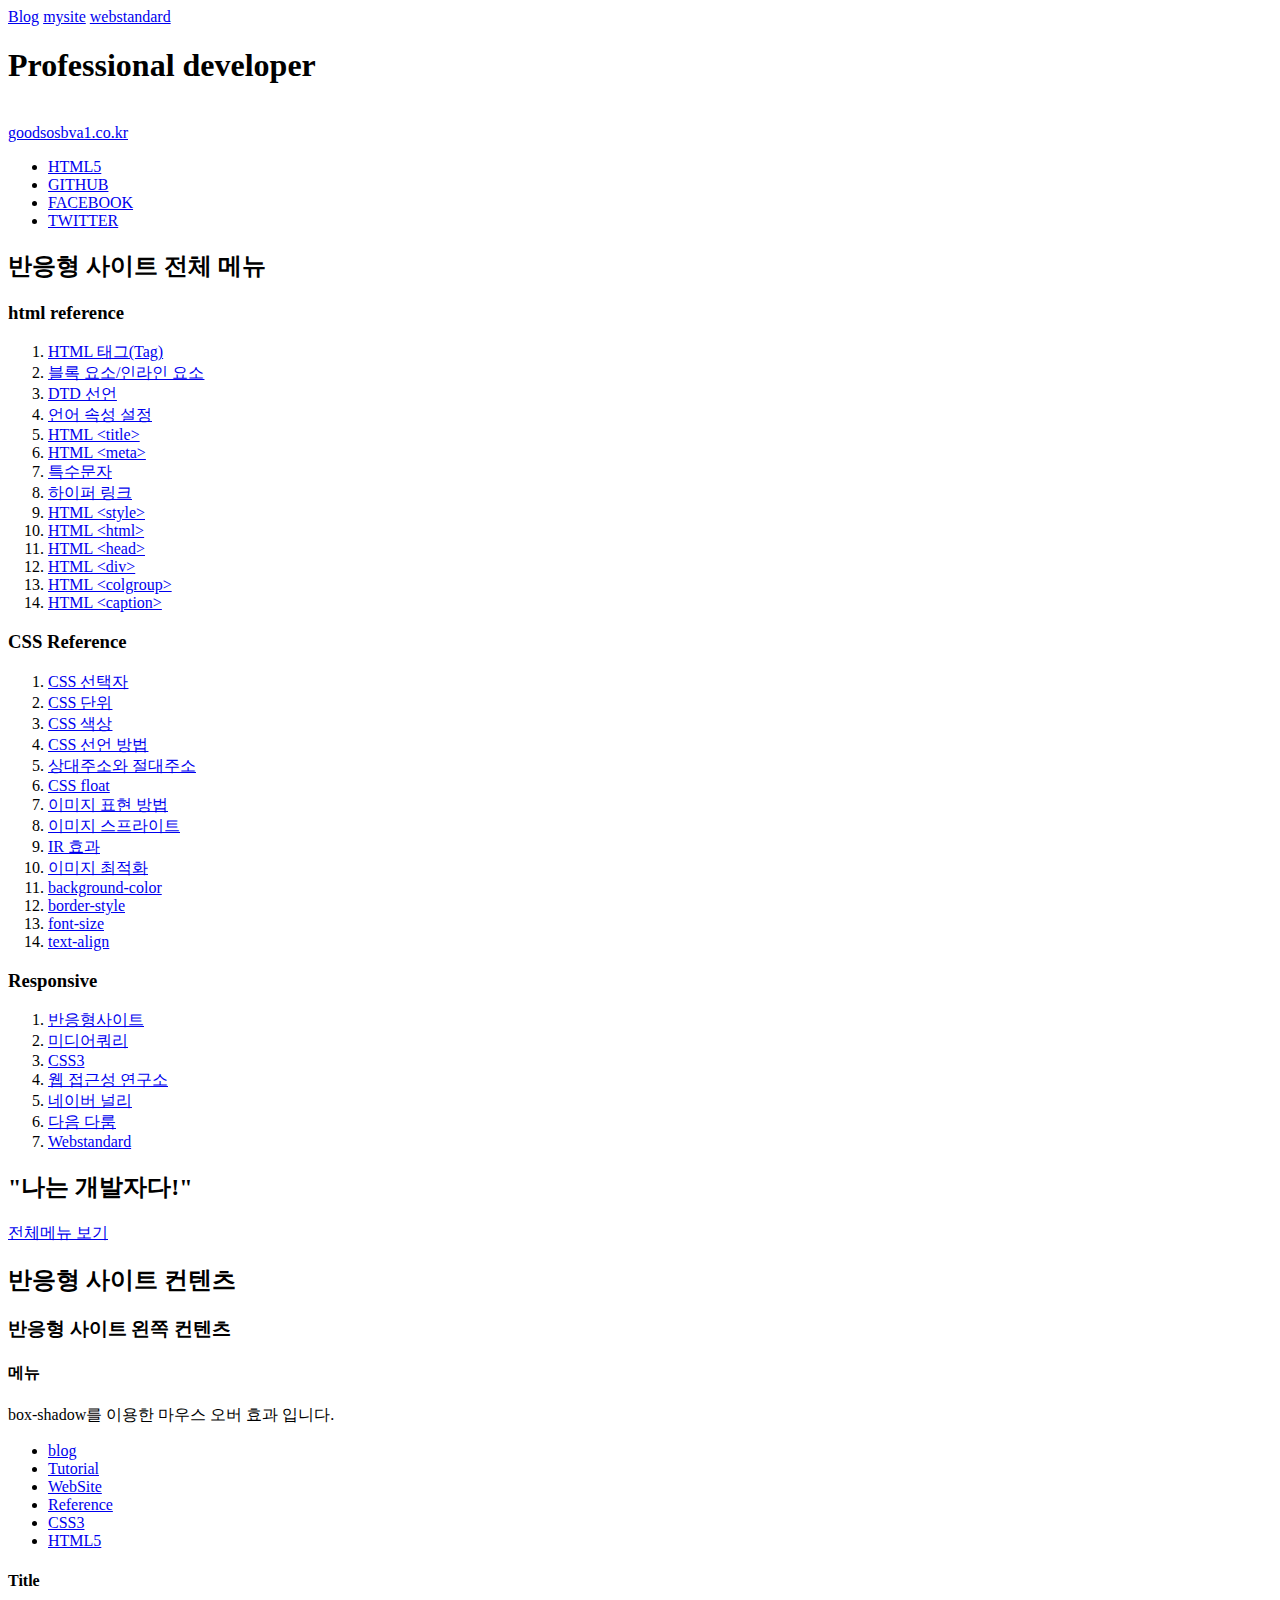
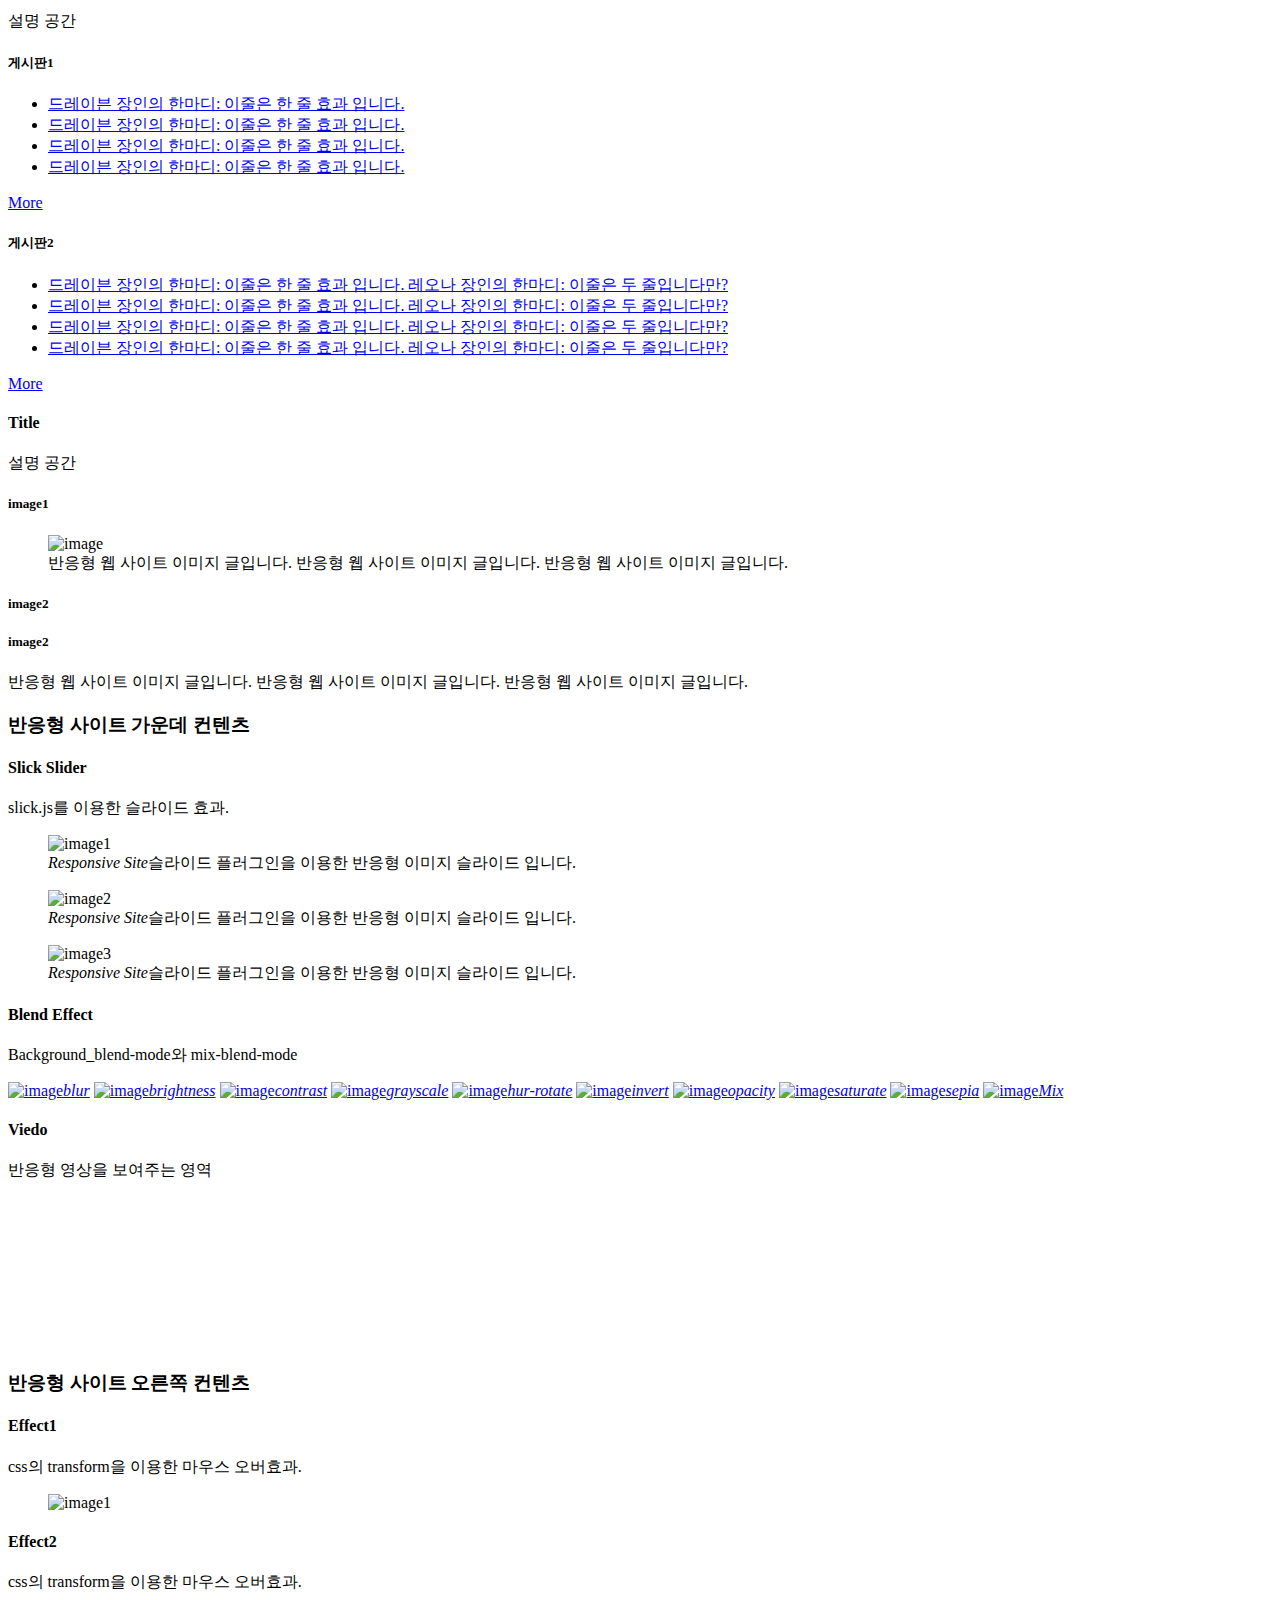
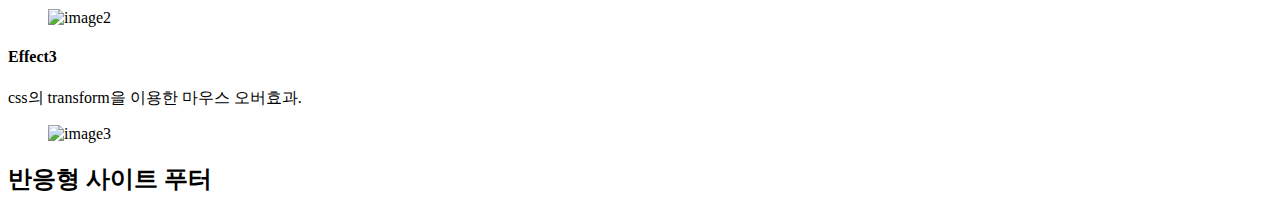
==== index.html @ 865d54a6 "Add files via upload" ====
<!DOCTYPE html>
<html lang="ko">
<head>
    <meta charset="UTF-8">
    <meta name="viewport" content="user-scalable=no, initial-scale=1.0, maximum-scale=1.0, minimum-scale=1.0, width=device-width">
    <meta name="author" content="webstoryboy">
    <meta name="description" content="khs 반응형 사이트">
    <meta name="keywords" content="khs 반응형사이트">
    <title>반응형 khs 사이트 만들기</title>

    <!-- style -->
    <link rel="stylesheet" href="css/reset.css">
    <link rel="stylesheet" href="css/style.css">
    <link rel="stylesheet" href="css/font-awesome.css">
    <link rel="stylesheet" href="css/slick.css">
    <link rel="stylesheet" href="css/lightgallery.css">

    <!-- Facebook meta tags -->
    <meta property="og:type" content="article" />
    <meta property="og:title" content="반응형 사이트 만들기" />
    <meta property="og:url" content="http://goodsosbva1.dothome.co.kr/responsive/" />
    <meta property="og:image" content="http://goodsosbva1.dothome.co.kr/assets/ico/icon.png" />
    <meta property="og:site_name" content="반응형 khs 사이트 만들기" />
    <meta property="og:description" content="khs 반응형 사이트" />

    <!-- 파비콘 -->
    <link rel="shortcut icon" href="icon/favicon.ico">
    <link rel="apple-touch-icon-precomposed" href="icon/favicon-152.png">
    <link rel="icon" href="path/to/favicon.png">
    <link rel="icon" href="icon/favicon-16.png" sizes="16x16"> 
    <link rel="icon" href="icon/favicon-32.png" sizes="32x32"> 
    <link rel="icon" href="icon/favicon-48.png" sizes="48x48"> 
    <link rel="icon" href="icon/favicon-64.png" sizes="64x64"> 
    <link rel="icon" href="icon/favicon-128.png" sizes="128x128">

    <!-- 웹 폰트 -->
    <link href="https://fonts.googleapis.com/css?family=Nanum+Gothic" rel="stylesheet">
    <link href="https://fonts.googleapis.com/css?family=Nanum+Brush+Script" rel="stylesheet">
    <link href="https://fonts.googleapis.com/css?family=Abel&display=swap" rel="stylesheet">

    <!-- HTLM5shiv ie6~8 -->
    <!--[if lt IE 9]> 
        <script src="js/html5shiv.min.js"></script>
        <script type="text/javascript">
            alert("현재 당신이 보는 브라우저는 지원하지 않습니다. 최신 브라우저로 업데이트해주세요!");
        </script>
    <![endif]-->
</head>
<body>
    <!-- header -->
    <header id="header">
        <div class="container">
            <div class="header">
                <div class="header_menu">
                    <a href="#">Blog</a>
                    <a href="#">mysite</a>
                    <a href="#">webstandard</a>
                </div>
                <!-- header menu -->
                <div class="header_tit">
                    <h1>Professional developer</h1><br>
                    <a href="http://goodsosbva1.dothome.co.kr/responsive/">goodsosbva1.co.kr</a>
                </div>
                <!-- //header_tit -->
                <div class="header_icon">
                    <ul>
                        <li><a href="#"><i class="fa fa-html5" aria-hidden="true"></i><span>HTML5</span></a></li>
                        <li><a href="https://github.com/goodsosbva?tab=repositories"><i class="fa fa-github" aria-hidden="true"></i><span>GITHUB</span></a></li>
                        <li><a href="#" class="facebook"><i class="fa fa-facebook-square" aria-hidden="true"></i><span>FACEBOOK</span></a></li>
                        <li><a href="#"><i class="fa fa-twitter" aria-hidden="true"></i><span>TWITTER</span></a></li>
                    </ul>
                </div>
                 <!-- //header_icon -->

                <!-- 
                    https://developers.facebook.com/tools/debug/
                    https://cards-dev.twitter.com/validator
                -->
            </div>
        </div>
    </header>
    <!-- //header -->
    <nav id="nav">
        <div class="container">
            <div class="row">
                <div class="nav">
                    <h2 class="ir_su">반응형 사이트 전체 메뉴</h2>
                    <div>
                        <h3>html reference</h3>
                        <ol>
                            <li><a href="#">HTML 태그(Tag)</a></li>
                            <li><a href="#">블록 요소/인라인 요소</a></li>
                            <li><a href="#">DTD 선언</a></li>
                            <li><a href="#">언어 속성 설정</a></li>
                            <li><a href="#">HTML &lt;title&gt;</a></li>
                            <li><a href="#">HTML &lt;meta&gt;</a></li>
                            <li><a href="#">특수문자</a></li>
                            <li><a href="#">하이퍼 링크</a></li>
                            <li><a href="#">HTML &lt;style&gt;</a></li>
                            <li><a href="#">HTML &lt;html&gt;</a></li>
                            <li><a href="#">HTML &lt;head&gt;</a></li>
                            <li><a href="#">HTML &lt;div&gt;</a></li>
                            <li><a href="#">HTML &lt;colgroup&gt;</a></li>
                            <li><a href="#">HTML &lt;caption&gt;</a></li>
                        </ol>
                    </div>
                    <div>
                        <h3>CSS  Reference</h3>
                        <ol>
                            <li><a href="#">CSS 선택자</a></li>
                            <li><a href="#">CSS 단위</a></li>
                            <li><a href="#">CSS 색상</a></li>
                            <li><a href="#">CSS 선언 방법</a></li>
                            <li><a href="#">상대주소와 절대주소</a></li>
                            <li><a href="#">CSS float</a></li>
                            <li><a href="#">이미지 표현 방법</a></li>
                            <li><a href="#">이미지 스프라이트</a></li>
                            <li><a href="#">IR 효과</a></li>
                            <li><a href="#">이미지 최적화</a></li>
                            <li><a href="#">background-color</a></li>
                            <li><a href="#">border-style</a></li>
                            <li><a href="#">font-size</a></li>
                            <li><a href="#">text-align</a></li>
                        </ol>
                    </div>
                    <div class="last">
                        <h3>Responsive</h3>
                        <ol>
                            <li><a href="#">반응형사이트</a></li>
                            <li><a href="#">미디어쿼리</a></li>
                            <li><a href="#">CSS3</a></li>
                            <li><a href="#">웹 접근성 연구소</a></li>
                            <li><a href="#">네이버 널리</a></li>
                            <li><a href="#">다음 다룸</a></li>
                            <li><a href="#">Webstandard</a></li>
                        </ol>
                    </div>
                </div>
            </div>
        </div>
    </nav>
    <!-- //nav -->

    <div class="title">
       <div class="container">
           <div class="title">
               <h2>"나는 개발자다!"</h2>
               <a href="#" class="btn">
                   <i class="fa fa-angle-down" aria-hidden="true"></i>
                   <span class="ir_su">전체메뉴 보기</span>
                </a>
           </div>
       </div>
    </div>
    <!-- //title -->    
    
    <main>
        <section id="contents">
            <div class="container">
                <h2 class="ir_su">반응형 사이트 컨텐츠</h2>
                <section id="cont_left">
                    <h3 class="ir_su">반응형 사이트 왼쪽 컨텐츠</h3>
                    <article class="column col1">
                        <h4 class="col_tit">메뉴</h4>
                        <p class="col_desc">box-shadow를 이용한 마우스 오버 효과 입니다.</p>
                        <!-- menu -->
                        <div class="menu">
                            <ul>
                                <li><a href="#">blog <i class="fa fa-angle-double-right" aria-hidden="true"></i></a></li>
                                <li><a href="#">Tutorial <i class="fa fa-angle-double-right" aria-hidden="true"></i></a></li>
                                <li><a href="#">WebSite <i class="fa fa-angle-double-right" aria-hidden="true"></i></a></li>
                                <li><a href="#">Reference <i class="fa fa-angle-double-right" aria-hidden="true"></i></a></li>
                                <li><a href="#">CSS3 <i class="fa fa-angle-double-right" aria-hidden="true"></i></a></li>
                                <li><a href="#">HTML5 <i class="fa fa-angle-double-right" aria-hidden="true"></i></a></li>
                            </ul>
                        </div>
                        <!-- // -->
                    </article>
                    <!-- //col1 -->

                    <article class="column col2"><h4 class="col_tit">Title</h4>
                        <p class="col_desc">설명 공간</p>
                        <!-- 게시판 -->
                        <div class="notice1">
                            <h5>게시판1</h5>
                            <ul>
                                <li><a href="#">드레이븐 장인의 한마디: 이줄은 한 줄 효과 입니다.</a></li>
                                <li><a href="#">드레이븐 장인의 한마디: 이줄은 한 줄 효과 입니다.</a></li>
                                <li><a href="#">드레이븐 장인의 한마디: 이줄은 한 줄 효과 입니다.</a></li>
                                <li><a href="#">드레이븐 장인의 한마디: 이줄은 한 줄 효과 입니다.</a></li>
                            </ul>
                            <a href="#" class="more" title="더 보기">More <i class="fa fa-plus" aria-hidden="true"></i></a>
                        </div>
                        <!-- //게시판 -->
                        <!-- 게시판2 -->
                        <div class="notice2 mt15">
                            <h5>게시판2</h5>
                            <ul>
                                <li><a href="#">드레이븐 장인의 한마디: 이줄은 한 줄 효과 입니다. 레오나 장인의 한마디: 이줄은 두 줄입니다만?</a></li>
                                <li><a href="#">드레이븐 장인의 한마디: 이줄은 한 줄 효과 입니다. 레오나 장인의 한마디: 이줄은 두 줄입니다만?</a></li>
                                <li><a href="#">드레이븐 장인의 한마디: 이줄은 한 줄 효과 입니다. 레오나 장인의 한마디: 이줄은 두 줄입니다만?</a></li>
                                <li><a href="#">드레이븐 장인의 한마디: 이줄은 한 줄 효과 입니다. 레오나 장인의 한마디: 이줄은 두 줄입니다만?</a></li>
                            </ul>
                            <a href="#" class="more" title="더 보기">More <i class="fa fa-plus" aria-hidden="true"></i></a>
                        </div>
                        <!-- //게시판2 -->
                    </article>
                    <!-- //col2 -->
                    <article class="column col3"><h4 class="col_tit">Title</h4>
                        <p class="col_desc">설명 공간</p>
                        <!-- blog1 -->
                        <div class="blog1">
                            <h5 class="ir_su">image1</h5>
                            <figure>
                                <!-- <img src="img/blog1_@1.jpg" class="img-normal" alt="normal image">
                                <img src="img/blog1_@2.jpg" class="img-retina" alt="retina image" width="100%"> -->
                                <img src="img/blog3_@1.jpg" srcset="img/blog3_@1.jpg 1x, img/blog3_@2.jpg 2x, img/blog3_@3.jpg 3x" alt="image">
                                <figcaption>반응형 웹 사이트 이미지 글입니다. 반응형 웹 사이트 이미지 글입니다. 반응형 웹 사이트 이미지 글입니다.</figcaption>
                            </figure>
                        </div>
                        <!-- //blog1 -->
                        <!-- blog2 -->
                        <div class="blog2">
                            <h5 class="ir_su">image2</h5>
                            <div class="img-retina">
                                <h5>image2</h5>
                            </div>
                        <p>반응형 웹 사이트 이미지 글입니다. 반응형 웹 사이트 이미지 글입니다. 반응형 웹 사이트 이미지 글입니다.</p>
                        </div>
                        <!-- //blog2 -->
                    </article>
                    <!-- //col3 -->
                </section>
                <section id="cont_center">
                    <h3 class="ir_su">반응형 사이트 가운데 컨텐츠</h3>
                    <article class="column col4"><h4 class="col_tit">Slick Slider</h4>
                        <p class="col_desc">slick.js를 이용한 슬라이드 효과.</p>
                        <!-- 이미지 슬라이드 -->
                        <div class="slider">
                            <div>
                                <figure>
                                <img src="img/slider001.jpg" alt="image1">
                                <figcaption><em>Responsive Site</em><span>슬라이드 플러그인을 이용한 반응형 이미지 슬라이드 입니다.</span></figcaption>
                                </figure>
                            </div>
                            <div>
                                <figure>
                                    <img src="img/slider001.jpg" alt="image2">
                                    <figcaption><em>Responsive Site</em><span>슬라이드 플러그인을 이용한 반응형 이미지 슬라이드 입니다.</span></figcaption>
                                </figure>
                            </div>
                            <div>
                                <figure>
                                    <img src="img/slider001.jpg" alt="image3">
                                    <figcaption><em>Responsive Site</em><span>슬라이드 플러그인을 이용한 반응형 이미지 슬라이드 입니다.</span></figcaption>
                                </figure>
                            </div>
                        </div>
                        <!-- //이미지 슬라이드 -->
                    </article>
                    <!-- //col4 -->
                    <article class="column col5"><h4 class="col_tit">Blend Effect</h4>
                        <p class="col_desc">Background_blend-mode와 mix-blend-mode</p>
                        <!-- lightbox -->
                        <div class="lightbox square clearfix">
                            <a href="img/light01_s.jpg"><img src="img/light01.jpg" alt="image"><em>blur</em></a>
                            <a href="img/light02_s.jpg"><img src="img/light02.jpg" alt="image"><em>brightness</em></a>
                            <a href="img/light03_s.jpg"><img src="img/light03.jpg" alt="image"><em>contrast</em></a>
                            <a href="img/light04_s.jpg"><img src="img/light04.jpg" alt="image"><em>grayscale</em></a>
                            <a href="img/light05_s.jpg"><img src="img/light05.jpg" alt="image"><em>hur-rotate</em></a>
                            <a href="img/light06_s.jpg"><img src="img/light06.jpg" alt="image"><em>invert</em></a>
                            <a href="img/light07_s.jpg"><img src="img/light07.jpg" alt="image"><em>opacity</em></a>
                            <a href="img/light08_s.jpg"><img src="img/light08.jpg" alt="image"><em>saturate</em></a>
                            <a href="img/light09_s.jpg"><img src="img/light09.jpg" alt="image"><em>sepia</em></a>
                            <a href="img/light10_s.jpg"><img src="img/light10.jpg" alt="image"><em>Mix</em></a>
                        </div>
                        <!-- //lightbox -->
                    </article>
                    <!-- //col5 -->
                    <article class="column col6">
                        <h4 class="col_tit">Viedo</h4>
                        <p class="col_desc">반응형 영상을 보여주는 영역</p>
                        <!-- video -->
                            <!-- 1. <video autoplay="autoplay" controls="controls" loop="loop">
                                <source src="img/video.mp4" type="video/mp4">
                            </video> -->
                            <div class="video">
                                <iframe src="https://www.youtube.com/embed/CGvIzFRcRMA" title="YouTube video player" frameborder="0" allow="accelerometer; autoplay; clipboard-write; encrypted-media; gyroscope; picture-in-picture" allowfullscreen></iframe>
                            </div>
                        <!-- //video -->
                    </article>
                    <!-- //col6 -->
                </section>
                <section id="cont_right">
                    <h3 class="ir_su">반응형 사이트 오른쪽 컨텐츠</h3>
                    <article class="column col7"><h4 class="col_tit">Effect1</h4>
                        <p class="col_desc">css의 transform을 이용한 마우스 오버효과.</p>
                        <!-- 사이드1 -->
                            <div class="side1">
                                <figure>
                                    <img src="img/side1.jpg" alt="image1">
                                </figure>
                            </div>
                        <!-- //사이드1 -->
                    </article>
                    <!-- //col7 -->
                    <article class="column col8"><h4 class="col_tit">Effect2</h4>
                        <p class="col_desc">css의 transform을 이용한 마우스 오버효과.</p>
                        <!-- 사이드2 -->
                            <div class="side2">
                                <figure>
                                    <img src="img/side2.jpg" alt="image2">
                                </figure>
                            </div>
                        <!-- //사이드2 -->
                    </article>
                    <!-- //col8 -->
                    <article class="column col9"><h4 class="col_tit">Effect3</h4>
                        <p class="col_desc">css의 transform을 이용한 마우스 오버효과.</p>
                        <!-- 사이드3 -->
                            <div class="side3">
                                <figure>
                                    <img src="img/side3.jpg" alt="image3">
                                </figure>
                            </div>
                        <!-- //사이드3 -->
                    </article>
                    <!-- //col9 -->
                </section>
            </div>
        </section>
        <!-- //contents -->
    </main>

    <footer id="footer">
        <div class="container">
            <h2>반응형 사이트 푸터</h2>
        </div>
    </footer>
    <!-- //footer -->

    <!-- JavaScript Libraries -->
    <script src="js/jquery.min_1.12.4.js"></script>
    <script src="js/modernizr-custom.js"></script>
    <script src="js/slick.min.js"></script>
    <script src="js/lightgallery.min.js"></script>

    <script>
        // light box
        $(".lightbox").lightGallery({

        });
        //이미지 슬라이더
        $(".slider").slick({
            dots: true,
            autoplay: true,
            autoplaySpeed: 3000,
            arrows: true,
            responsive: [
                {
                    breakpoint: 768,
                    settings: {
                        autoplay: false,
                        }
                }
            ]
        });

        // sns 공유하기
        //http://www.facebook.com/sharer.php?u={페이지 제목}&t={페이지링크}
        //http://twitter.com/intent/tweet?text={페이지 제목}&url={페이지링크}
        //https://share.naver.com/web/shareView.nhn?url={페이지링크}&title={페이지 제목}
        //https://plus.google.com/share?url={페이지링크}&t={페이지 제목}
        $(".facebook").click(function(e){
            e.preventDefault();
            window.open('https://www.facebook.com/sharer/sharer.php?u=' +encodeURIComponent(document.URL)+'&t='+encodeURIComponent(document.title), 'facebooksharedialog', 'menubar=no, toolbar=no, resizable=yes, scrollbars=yes, height=300, width=600'); 
        });
    </script>
</body>
</html>
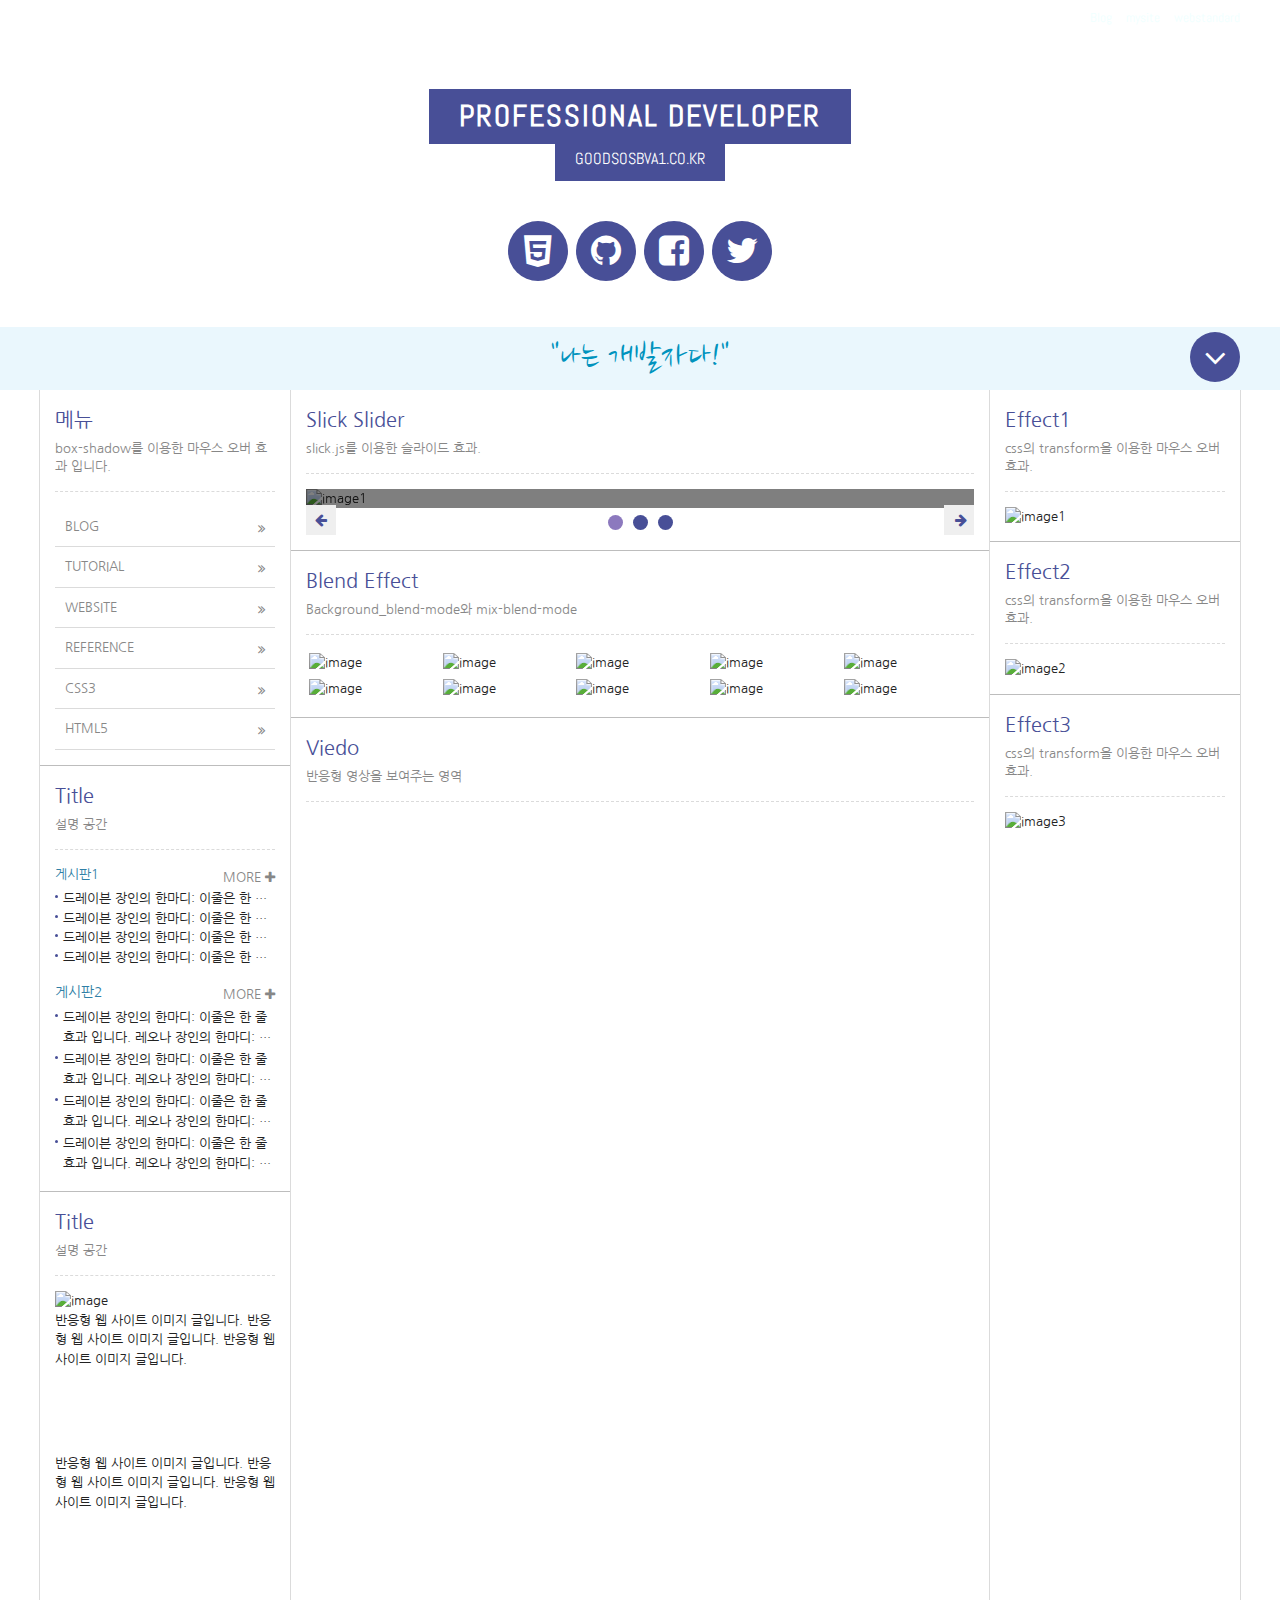
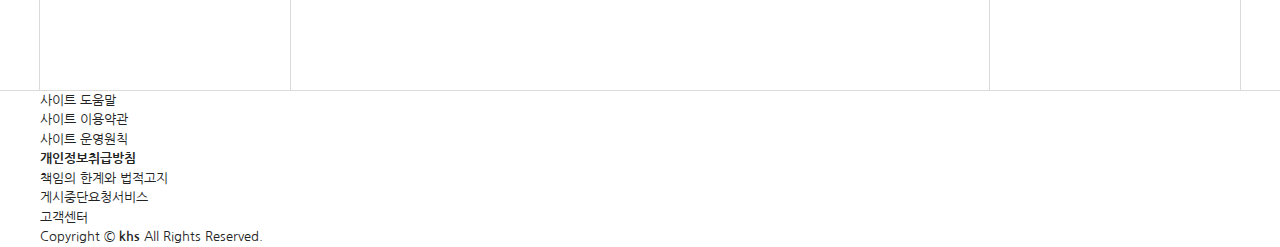
==== commit 261feced: "Add files via upload" ====
--- a/index.html
+++ b/index.html
@@ -334,7 +334,24 @@
 
     <footer id="footer">
         <div class="container">
-            <h2>반응형 사이트 푸터</h2>
+            <div class="row">
+                <div class="footer">
+                    <ul>
+                        <li><a href="#">사이트 도움말</a></li>
+                        <li><a href="#">사이트 이용약관</a></li>
+                        <li><a href="#">사이트 운영원칙</a></li>
+                        <li><a href="#"><strong>개인정보취급방침</strong></a></li>
+                        <li><a href="#">책임의 한계와 법적고지</a></li>
+                        <li><a href="#">게시중단요청서비스</a></li>
+                        <li><a href="#">고객센터</a></li>
+                    </ul>
+                    <address>
+                        Copyright ©
+                        <a href="https://github.com/goodsosbva?tab=repositories"><strong>khs</strong></a>
+                        All Rights Reserved.
+                    </address>
+                </div>
+            </div>
         </div>
     </footer>
     <!-- //footer -->
@@ -346,9 +363,36 @@
     <script src="js/lightgallery.min.js"></script>
 
     <script>
+        // 접기/ 펼치기
+        $(".btn").click(function(e){
+            // # 기능 깨주기
+            e.preventDefault();
+            // 펼치기/ 접기
+            $(".nav").slideToggle();
+            // 클래스에 변수이름 추가
+            $(".btn").toggleClass("open");
+
+            if($(".btn").hasClass("open")){
+                //open이 있을 때
+                $(".btn").find("i").attr("class","fa fa-angle-up");
+            } else {
+                //open이 없을 때
+                $(".btn").find("i").attr("class","fa fa-angle-down");
+            }
+        });
+
+        $(window).resize(function(){
+            var wWidth = $(window).width();
+            if(wWidth < 600) {
+                $(".nav").removeAttr("style");
+            }
+        });
+
         // light box
         $(".lightbox").lightGallery({
-
+            autoplay: true,
+            pause: 3000,
+            progressBar: true
         });
         //이미지 슬라이더
         $(".slider").slick({
--- a/css/style.css
+++ b/css/style.css
@@ -0,0 +1,451 @@
+/* 레이아웃 */
+body {background: url(../img/header_bg_2.jpg) repeat-x center top;}
+#header {}
+#nav {background-color: #f6fdff;}
+.title {background-color: #eaf7fd;}
+#contents .container {
+    border-right: 1px solid #dbdbdb;
+    border-left: 1px solid #dbdbdb;
+}
+#contents {}
+#cont_left {float: left; width: 250px;}
+#cont_center {
+    overflow: hidden;
+    min-height: 1300px; margin-right: 250px;
+    border-right: 1px solid #dbdbdb;
+    border-left: 1px solid #dbdbdb;
+}
+#cont_right {position:absolute; right: 0; top: 0; width: 250px;}
+#footer {border-top: 1px solid #dbdbdb;}
+
+/* 컨테이너 */
+.container {position: relative; width: 1200px; margin: 0 auto; /* background: rgba(0, 0, 0, 0.3); */}
+
+/* 헤더 */
+.header {height: 327px;}
+.header .header_menu {text-align: right;}
+.header .header_menu a {color: azure; padding:  8px 0 6px 10px; display: inline-block; 
+    transition: color 0.3s ease; font-family: 'Abel', sans-serif;}
+.header .header_menu a:hover {color: blue;}
+
+.header .header_tit {text-align: center; text-transform: uppercase; 
+    margin-top: 55px; font-family: 'Abel', sans-serif;}
+.header_tit a {
+    font-size: 16px; color: #fff;
+    background: #484f97;
+    display: inline-block;
+    padding: 10px 20px 10px 20px;
+    margin-top: -7px;
+    transition: box-shadow 0.25s ease-in-out;
+}
+.header_tit a:hover {
+    box-shadow: 
+        0 0 0 5px rgba(129, 79, 175, 0.9) inset,
+        0 0 0 100px rgba(0, 0, 0, 0.1) inset;
+}
+.header .header_tit h1 {
+    font-size: 30px; color: #fff;
+    background: #484f97;
+    display: inline-block;
+    padding: 5px 30px 5px 30px;
+    letter-spacing: 2px;
+    font-weight: 900;
+    transition: box-shadow 0.25s ease-in-out;
+}
+.header .header_tit h1:hover {
+    box-shadow:
+        inset -9em 0 0 0 #8c79be,
+        inset 9em 0 0 0 #8c79be;
+        ;
+}
+
+.header .header_icon {text-align: center; margin-top: 40px; margin-bottom: 45px;}
+.header .header_icon li {display: inline; margin: 0 2px;}
+.header .header_icon li a {
+    position: relative;
+    background-color: #484f97;
+    border-radius: 50%;
+    width: 60px; height: 60px; color: #fff;
+    display: inline-block;
+    font-size: 35px;
+    line-height: 60px;
+    transition: all 0.3s ease;
+}
+.header .header_icon li a span {
+    position: absolute;
+    left: 50%; top: -40px;
+    transform: translate(-50%);
+    font-size: 12px;
+    line-height: 1.6;
+    background: #484f97;
+    padding: 3px 9px;
+    border-radius: 6px 0;
+    opacity: 0;
+    transition: all 0.3s ease;
+}
+.header .header_icon li a span:before {
+    content: '';
+    position: absolute;
+    left: 50%; bottom: -5px;
+    margin-left: -5px;
+    border-top: 5px solid #484f97;
+    border-left: 5px solid transparent;
+    border-right: 5px solid transparent;
+}
+.header .header_icon li a:hover span {
+    opacity: 1;
+    top: -33px;
+}
+.header .header_icon li a:hover {
+    box-shadow: 
+    0 0 0 3px rgba(62, 23, 153, 0.9) inset,
+    0 0 0 100px rgba(75, 55, 167, 0.9) inset;
+}
+/* 왜 이렇게 하면 안먹지?
+.haeadr .header_tit a {
+    font-size: 16px; color: #fff;
+    background: #5073be;
+    display: inline-block;
+    padding: 10px 20px 10px 20px;
+}
+*/
+
+/* 전체 메뉴 */
+.nav {overflow: hidden; padding: 25px 0; display: none;}
+.nav > div {float: left; width: 40%;}
+.nav > div:last-child {width: 20%;}
+.nav > div ol {overflow: hidden;}
+.nav > div li {float: left; width: 50%; position: relative; padding-left: 8px; box-sizing: border-box;}
+.nav > div:last-child li {width: 100%;}
+.nav > div li:before {
+    content: '';
+    width: 3px; height: 10px;
+    background-color: #484f97;
+    border-radius: 50%;
+    position: absolute; left: 0; top: 6px;
+}
+.nav > div h3 {font-size: 17px; color: #484f97; font-weight: bold; margin-bottom: 4px;} 
+.nav > div li a {position: relative;}
+.nav > div li a:after {
+    content: '';
+    display: inline-block;
+    width: 0; height: 1px;
+    background: #25aad0;
+    transition: all .2s ease-in-out;
+    position: absolute; bottom: 0; left: 0;
+}
+.nav > div li:hover a:after {
+    width: 100%;
+}
+
+/* 타이틀 */
+.title {position: relative; text-align: center;}
+.title h2 {font-family: 'Nanum Brush Script', cursive; font-size: 35px; color: #0093bd;
+    padding: 5px 0;}
+.title .btn {
+    position: absolute; right: 0; top: 5px;
+    width: 50px; height: 50px;
+    line-break: 60px;
+    background: #484f97; color: #fff;
+    font-size: 35px;
+    border-radius: 50%;
+    transition: all 0.3 ease;
+}
+.title .btn:hover {
+    box-shadow: 
+        0 0 0 3px rgba(75, 55, 167, 0.9) inset,
+        0 0 0 100px rgba(0, 0, 0, 0.1) inset;
+}
+
+/* 컨텐츠 영역 */
+.column {padding: 15px; border-bottom: 1px solid #bdbdbd;}
+.column .col_tit {font-size: 20px; color: #484f97; padding-bottom: 5px;}
+.column .col_desc {border-bottom: 1px dashed #dbdbdb; padding-bottom: 15px; 
+                  margin-bottom: 15px; color: #878787; line-height: 18px;}
+
+.column.col1 {}
+.column.col2 {}
+.column.col3 {border-bottom: 0;}
+.column.col4 {}
+.column.col5 {}
+.column.col6 {border-bottom: 0;}
+.column.col7 {}
+.column.col8 {}
+.column.col9 {border-bottom: 0;}
+
+/* menu */
+.menu {}
+.menu li {position: relative;}
+.menu li a {
+    font-style: 17px; text-transform: uppercase;
+    color: #878787;
+    border-bottom: 1px solid #dbdbdb;
+    padding: 10px; display: block;
+    transition: box-shadow 0.34s ease, background 0.34s ease;
+}
+.menu li a i {
+    position: absolute; right: 10px; top: 15px;
+}
+.menu li a:hover {
+    box-shadow: inset 180px 0 0 0 rgba(75, 55, 167, 0.7);
+    color: #fff;
+    background: rgba(75, 55, 167, 0.9);
+}
+
+/* 게시판 1 */
+.notice1 {position: relative;}
+.notice1 h5 {font-style: 14px; color: #2f7fa6; padding-bottom: 5px;}
+.notice1 li {position: relative; overflow: hidden; text-overflow: ellipsis; white-space: nowrap; padding-left: 8px;}
+.notice1 li:before {
+    content: '';
+    width: 3px; height: 3px;
+    border-radius: 50%;
+    background: #484f97;
+    position: absolute; left: 0; top: 6px;
+}
+.notice1 .more {
+    position: absolute; right: 0; top: 3px;
+    color: #878787;
+    text-transform: uppercase;
+    font-style: 10px;
+    -webkit-box-orient: vertical;
+    -webkit-line-clamp: 2;
+}
+
+/* 게시판2 */
+.notice2 {position: relative;}
+.notice2 h5 {font-size: 14px; color: #2f7fa6; padding-bottom: 5px;}
+.notice2 li {
+    position: relative;
+    overflow: hidden; text-overflow: ellipsis;
+    display: -webkit-box;
+    -webkit-box-orient: vertical;
+    -webkit-line-clamp: 2;
+    padding-left: 8px;
+    padding-bottom: 3px;
+}
+.notice2 li:before {
+    content: '';
+    width: 3px; height: 3px;
+    border-radius: 50%;
+    background: #484f97;
+    position: absolute; left: 0; top: 6px;
+}
+.notice2 .more {
+    position: absolute; right: 0; top: 3px;
+    color: #878787;
+    text-transform: uppercase;
+    font-style: 10px;
+    -webkit-box-orient: vertical;
+    -webkit-line-clamp: 2;
+}
+
+/* 블로그1 */
+.blog1 img {}
+.blog1 .img-retina {display: none;}
+
+@media only screen and (-webkit-min-device-pixel-ratio: 1.5),
+        only screen and (min-device-pixel-ratio: 1.5),
+        only screen and (min-resolution: 1.5dppx) {
+        .blog1 .img-retina {display: initial;}
+        .blog1 .img-normal {display: none;}
+}
+
+/* blog2 */
+.blog2 h5 {color: #fff; text-align: center; padding: 30px 30px; text-transform: uppercase;}
+.blog2 p {padding-top: 5px;}
+.blog2 .img-retina {
+    background-image: url(../img/blog4_@1.jpg);
+    background-size: cover;
+}
+@media only screen and (-webkit-min-device-pixel-ratio: 1.5),
+        only screen and (min-device-pixel-ratio: 1.5),
+        only screen and (min-resolution: 1.5dppx) {
+        .blog2 .img-retina {background-image: url(../img/blog4_@2.jpg);}
+        
+}
+@media only screen and (-webkit-min-device-pixel-ratio: 3),
+        only screen and (min-device-pixel-ratio: 3),
+        only screen and (min-resolution: 3dppx) {
+        .blog2 .img-retina {background-image: url(../img/blog3_@4.jpg);}
+}
+
+/* 이미지 슬라이드 */
+.slider figure {position: relative;}
+.slider figcaption {
+    position: absolute; bottom: 0; left: 0; width: 100%; padding: 20px;
+    box-sizing: border-box;
+    background-color: rgba(0, 0, 0, 0.5);
+    color: #fff;
+    font-size: 18px;
+}
+.slider figcaption em {
+    display: block; font-weight: bold; font-size: 28px;
+    text-transform: uppercase; font-family: Georgia, 'Times New Roman', Times, serif;
+    opacity: 0;
+    transition: all .84s ease;
+    transform: translateX(50px);
+}
+
+/* 한줄효과 */
+.slider figcaption span {
+   display: block;
+   overflow: hidden; text-overflow: ellipsis; white-space: nowrap;
+   opacity: 0;
+   transition: all .84s 0.2s ease;
+   transform: translateX(50px);
+}
+.slider .slick-active figcaption em {opacity: 1; transform: translateX(0);}
+.slider .slick-active figcaption span {opacity: 1; transform: translateX(0);}
+
+.slider .slick-dots {display: block; width: 100%; text-align: center;}
+.slider .slick-dots li {display: inline-block; width: 15px; height: 15px; margin: 5px;}
+.slider .slick-dots li button {
+    font-size: 0; line-height: 0;
+    display: block; width: 15px; height: 15px;
+    cursor: pointer;
+    background: #484f97;
+    border-radius: 50%;
+}
+.slider .slick-dots li.slick-active button {background: #8c79be;}
+.slider .slick-prev {
+    position: absolute; left: 0; bottom: 0; z-index: 1000;
+    width: 30px; height: 30px;
+    display: inline-block;
+    text-indent: -9999px;
+    font: normal normal normal 14px/1 FontAwesome;
+}
+.slider .slick-prev::before {
+    content: "\f060";
+    color: #484f97;
+    text-indent: 0;
+    position: absolute; left: 9px; top: 8px;
+}
+.slider .slick-next {
+    position: absolute; right: 0; bottom: 0; z-index: 1000;
+    width: 30px; height: 30px;
+    display: inline-block;
+    text-indent: -9999px;
+    font: normal normal normal 14px/1 FontAwesome;
+}
+.slider .slick-next::before {
+    content: "\f061";
+    color: #484f97;
+    text-indent: 0;
+    position: absolute; left: 11px; top: 8px;  
+}
+
+/* light box */
+.square a {position: relative; overflow: hidden; float: left; width: 19%; margin: 0.5%;}
+.square a img {width: 100%; display: block;}
+.square a em {background: rgba(0, 0, 0, 0.77); color: #fff; width: 100%; text-align: center;
+    position: absolute; left: 0; bottom: -30px; opacity: 1; transition: all .3s ease}
+.square a:hover em {bottom: 0; background: rgba(0, 0, 0, 0.57);}
+.square a:nth-child(1):hover img {filter: blur(2px);}
+.square a:nth-child(2):hover img {filter: brightness(50%);}
+.square a:nth-child(3):hover img {filter: contrast(10%);}
+.square a:nth-child(4):hover img {filter: grayscale(100%);}
+.square a:nth-child(5):hover img {filter: hue-rotate(120deg);}
+.square a:nth-child(6):hover img {filter: invert(100%);}
+.square a:nth-child(7):hover img {filter: opacity(10%);}
+.square a:nth-child(8):hover img {filter: saturate(10%);}
+.square a:nth-child(9):hover img {filter: sepia(120%);}
+.square a:nth-child(10):hover img {filter: sepia(120%) hue-rotate(120deg);}
+
+/* 비디오 */
+.video {position: relative; width: 100%; width: 100%; padding-bottom: 56.25%;}
+.video iframe {position: absolute; width: 100%; height: 100%;}
+
+/* mediaquery */
+/* 0 ~ 1220 */
+@media (max-width: 1220px) {
+    .container {width: 100%;}
+    .row {padding: 0 15px;}
+    #contents .container {border: 0;}
+    .title .btn {right: 5px;}
+    .square a {width: 24%;}
+    .square a:nth-child(5n) {display: none;}
+}
+
+/* 0 ~ 1024 */
+@media (max-width: 1024px) {
+    .square a {width: 32.33333%;}
+    .square a:nth-child(5) {display: block;}
+}
+
+/* 0 ~ 960 */
+@media (max-width: 960px) {
+    #cont_right {position: static; width: 100%; border-top: 1px solid #bdbdbd;}
+    #cont_center {margin-right: 0; border-right: 0;}
+
+    .nav > div {float: none; width: 100%;}
+    .nav > div:last-child {width: 100%;}
+    .nav > div li {width: 33.3333%;}
+    .nav > div:last-child li {width: 33.3333%;}
+    .nav > div ol {margin-bottom: 10px;}
+
+    #cont_right {overflow: hidden;}
+    #cont_right .column {float: left; width: 33.3333%;
+        box-sizing: border-box;}
+    #cont_right .column.col7 {border-right: 1px solid #dbdbdb; border-bottom: 0;}
+    #cont_right .column.col8 {border-right: 1px solid #dbdbdb; border-bottom: 0;}
+}
+
+/* 0 ~ 768 */
+@media (max-width: 768px) {
+    #cont_center {border-left: 0;}
+    #cont_left {float: none; width: 100%;}
+}
+
+/* 0 ~ 600 */
+@media (max-width: 600px) {
+    .header {height: auto;}
+    .header .header_tit {display: none;}
+    .header .header_icon {display: none;}
+    .title .btn {display: none;}
+
+    .nav > div li {width: 50%;}
+    .nav > div:last-child li {width: 50%;}
+
+    .column.col1 .col_tit {display: none;}
+    .column.col1 .col_desc {display: none;}
+    .column.col1 .menu li i {display: none;}
+    .column.col1 {padding: 0; border: 0;}
+    .column.col1 .menu ul {overflow: hidden;}
+    .column.col1 .menu li {float: left; width: 33.3333%; border-right: 1px solid #dbdbdb; text-align: center; 
+        box-sizing: border-box;}
+        .column.col1 .menu li:nth-child(3n) {border-right: 0;}
+    .column.col1 .menu li a {color: #fff; text-shadow: 0 0 5px rgba(0, 0, 0, 0.7);}
+    .column.col1 .menu li a:hover {box-shadow: none; background: rgba(129, 79, 175, 0.9);}
+    .column.col2 {background: #fff;}
+    .column.col4 {border-top: 1px solid #dbdbdb;}
+
+    #cont_right .column {width: 50%;}
+    #cont_right .column.col8 {border-right: 0;}
+    #cont_right .column.col9 {display: none;}
+
+    .slider figcaption {padding: 10px;}
+    .slider figcaption em {font-size: 18px;}
+    .slider figcaption span {font-style: 14px;}
+
+    .square a {width: 49%;}
+    .square a:nth-child(5) {display: none;}
+}
+
+
+/* 0 ~ 480 */
+@media (max-width: 480px) {
+    
+}
+
+/* 0 ~ 320 */
+@media (max-width: 320px) {
+    .nav > div li {width: 100%;}
+    .nav > div:last-child li {width: 100%;}
+
+    #cont_right .column {width: 100%;}
+    #cont_right .column.col7 {border-right: 0; border-bottom: 1px solid #dbdbdb;}
+
+    .square a {width: 100%; margin-right: 0; margin-left: 0;}
+}
+
--- a/css/lightgallery.css
+++ b/css/lightgallery.css
@@ -0,0 +1,982 @@
+/*! lightgallery - v1.6.11 - 2018-05-22
+* http://sachinchoolur.github.io/lightGallery/
+* Copyright (c) 2018 Sachin N; Licensed GPLv3 */
+@font-face {
+    font-family: 'lg';
+    src: url("../fonts/lg.eot?n1z373");
+    src: url("../fonts/lg.eot?#iefixn1z373") format("embedded-opentype"), url("../fonts/lg.woff?n1z373") format("woff"), url("../fonts/lg.ttf?n1z373") format("truetype"), url("../fonts/lg.svg?n1z373#lg") format("svg");
+    font-weight: normal;
+    font-style: normal;
+  }
+  .lg-icon {
+    font-family: 'lg';
+    speak: none;
+    font-style: normal;
+    font-weight: normal;
+    font-variant: normal;
+    text-transform: none;
+    line-height: 1;
+    /* Better Font Rendering =========== */
+    -webkit-font-smoothing: antialiased;
+    -moz-osx-font-smoothing: grayscale;
+  }
+  
+  .lg-actions .lg-next, .lg-actions .lg-prev {
+    background-color: rgba(0, 0, 0, 0.45);
+    border-radius: 2px;
+    color: #999;
+    cursor: pointer;
+    display: block;
+    font-size: 22px;
+    margin-top: -10px;
+    padding: 8px 10px 9px;
+    position: absolute;
+    top: 50%;
+    z-index: 1080;
+    border: none;
+    outline: none;
+  }
+  .lg-actions .lg-next.disabled, .lg-actions .lg-prev.disabled {
+  /*  pointer-events: none;*/
+    opacity: 0.5;
+  }
+  .lg-actions .lg-next:hover, .lg-actions .lg-prev:hover {
+    color: #FFF;
+  }
+  .lg-actions .lg-next {
+    right: 20px;
+  }
+  .lg-actions .lg-next:before {
+    content: "\e095";
+  }
+  .lg-actions .lg-prev {
+    left: 20px;
+  }
+  .lg-actions .lg-prev:after {
+    content: "\e094";
+  }
+  
+  @-webkit-keyframes lg-right-end {
+    0% {
+      left: 0;
+    }
+    50% {
+      left: -30px;
+    }
+    100% {
+      left: 0;
+    }
+  }
+  @-moz-keyframes lg-right-end {
+    0% {
+      left: 0;
+    }
+    50% {
+      left: -30px;
+    }
+    100% {
+      left: 0;
+    }
+  }
+  @-ms-keyframes lg-right-end {
+    0% {
+      left: 0;
+    }
+    50% {
+      left: -30px;
+    }
+    100% {
+      left: 0;
+    }
+  }
+  @keyframes lg-right-end {
+    0% {
+      left: 0;
+    }
+    50% {
+      left: -30px;
+    }
+    100% {
+      left: 0;
+    }
+  }
+  @-webkit-keyframes lg-left-end {
+    0% {
+      left: 0;
+    }
+    50% {
+      left: 30px;
+    }
+    100% {
+      left: 0;
+    }
+  }
+  @-moz-keyframes lg-left-end {
+    0% {
+      left: 0;
+    }
+    50% {
+      left: 30px;
+    }
+    100% {
+      left: 0;
+    }
+  }
+  @-ms-keyframes lg-left-end {
+    0% {
+      left: 0;
+    }
+    50% {
+      left: 30px;
+    }
+    100% {
+      left: 0;
+    }
+  }
+  @keyframes lg-left-end {
+    0% {
+      left: 0;
+    }
+    50% {
+      left: 30px;
+    }
+    100% {
+      left: 0;
+    }
+  }
+  .lg-outer.lg-right-end .lg-object {
+    -webkit-animation: lg-right-end 0.3s;
+    -o-animation: lg-right-end 0.3s;
+    animation: lg-right-end 0.3s;
+    position: relative;
+  }
+  .lg-outer.lg-left-end .lg-object {
+    -webkit-animation: lg-left-end 0.3s;
+    -o-animation: lg-left-end 0.3s;
+    animation: lg-left-end 0.3s;
+    position: relative;
+  }
+  
+  .lg-toolbar {
+    z-index: 1082;
+    left: 0;
+    position: absolute;
+    top: 0;
+    width: 100%;
+    background-color: rgba(0, 0, 0, 0.45);
+  }
+  .lg-toolbar .lg-icon {
+    color: #999;
+    cursor: pointer;
+    float: right;
+    font-size: 24px;
+    height: 47px;
+    line-height: 27px;
+    padding: 10px 0;
+    text-align: center;
+    width: 50px;
+    text-decoration: none !important;
+    outline: medium none;
+    -webkit-transition: color 0.2s linear;
+    -o-transition: color 0.2s linear;
+    transition: color 0.2s linear;
+  }
+  .lg-toolbar .lg-icon:hover {
+    color: #FFF;
+  }
+  .lg-toolbar .lg-close:after {
+    content: "\e070";
+  }
+  .lg-toolbar .lg-download:after {
+    content: "\e0f2";
+  }
+  
+  .lg-sub-html {
+    background-color: rgba(0, 0, 0, 0.45);
+    bottom: 0;
+    color: #EEE;
+    font-size: 16px;
+    left: 0;
+    padding: 10px 40px;
+    position: fixed;
+    right: 0;
+    text-align: center;
+    z-index: 1080;
+  }
+  .lg-sub-html h4 {
+    margin: 0;
+    font-size: 13px;
+    font-weight: bold;
+  }
+  .lg-sub-html p {
+    font-size: 12px;
+    margin: 5px 0 0;
+  }
+  
+  #lg-counter {
+    color: #999;
+    display: inline-block;
+    font-size: 16px;
+    padding-left: 20px;
+    padding-top: 12px;
+    vertical-align: middle;
+  }
+  
+  .lg-toolbar, .lg-prev, .lg-next {
+    opacity: 1;
+    -webkit-transition: -webkit-transform 0.35s cubic-bezier(0, 0, 0.25, 1) 0s, opacity 0.35s cubic-bezier(0, 0, 0.25, 1) 0s, color 0.2s linear;
+    -moz-transition: -moz-transform 0.35s cubic-bezier(0, 0, 0.25, 1) 0s, opacity 0.35s cubic-bezier(0, 0, 0.25, 1) 0s, color 0.2s linear;
+    -o-transition: -o-transform 0.35s cubic-bezier(0, 0, 0.25, 1) 0s, opacity 0.35s cubic-bezier(0, 0, 0.25, 1) 0s, color 0.2s linear;
+    transition: transform 0.35s cubic-bezier(0, 0, 0.25, 1) 0s, opacity 0.35s cubic-bezier(0, 0, 0.25, 1) 0s, color 0.2s linear;
+  }
+  
+  .lg-hide-items .lg-prev {
+    opacity: 0;
+    -webkit-transform: translate3d(-10px, 0, 0);
+    transform: translate3d(-10px, 0, 0);
+  }
+  .lg-hide-items .lg-next {
+    opacity: 0;
+    -webkit-transform: translate3d(10px, 0, 0);
+    transform: translate3d(10px, 0, 0);
+  }
+  .lg-hide-items .lg-toolbar {
+    opacity: 0;
+    -webkit-transform: translate3d(0, -10px, 0);
+    transform: translate3d(0, -10px, 0);
+  }
+  
+  body:not(.lg-from-hash) .lg-outer.lg-start-zoom .lg-object {
+    -webkit-transform: scale3d(0.5, 0.5, 0.5);
+    transform: scale3d(0.5, 0.5, 0.5);
+    opacity: 0;
+    -webkit-transition: -webkit-transform 250ms cubic-bezier(0, 0, 0.25, 1) 0s, opacity 250ms cubic-bezier(0, 0, 0.25, 1) !important;
+    -moz-transition: -moz-transform 250ms cubic-bezier(0, 0, 0.25, 1) 0s, opacity 250ms cubic-bezier(0, 0, 0.25, 1) !important;
+    -o-transition: -o-transform 250ms cubic-bezier(0, 0, 0.25, 1) 0s, opacity 250ms cubic-bezier(0, 0, 0.25, 1) !important;
+    transition: transform 250ms cubic-bezier(0, 0, 0.25, 1) 0s, opacity 250ms cubic-bezier(0, 0, 0.25, 1) !important;
+    -webkit-transform-origin: 50% 50%;
+    -moz-transform-origin: 50% 50%;
+    -ms-transform-origin: 50% 50%;
+    transform-origin: 50% 50%;
+  }
+  body:not(.lg-from-hash) .lg-outer.lg-start-zoom .lg-item.lg-complete .lg-object {
+    -webkit-transform: scale3d(1, 1, 1);
+    transform: scale3d(1, 1, 1);
+    opacity: 1;
+  }
+  
+  .lg-outer .lg-thumb-outer {
+    background-color: #0D0A0A;
+    bottom: 0;
+    position: absolute;
+    width: 100%;
+    z-index: 1080;
+    max-height: 350px;
+    -webkit-transform: translate3d(0, 100%, 0);
+    transform: translate3d(0, 100%, 0);
+    -webkit-transition: -webkit-transform 0.25s cubic-bezier(0, 0, 0.25, 1) 0s;
+    -moz-transition: -moz-transform 0.25s cubic-bezier(0, 0, 0.25, 1) 0s;
+    -o-transition: -o-transform 0.25s cubic-bezier(0, 0, 0.25, 1) 0s;
+    transition: transform 0.25s cubic-bezier(0, 0, 0.25, 1) 0s;
+  }
+  .lg-outer .lg-thumb-outer.lg-grab .lg-thumb-item {
+    cursor: -webkit-grab;
+    cursor: -moz-grab;
+    cursor: -o-grab;
+    cursor: -ms-grab;
+    cursor: grab;
+  }
+  .lg-outer .lg-thumb-outer.lg-grabbing .lg-thumb-item {
+    cursor: move;
+    cursor: -webkit-grabbing;
+    cursor: -moz-grabbing;
+    cursor: -o-grabbing;
+    cursor: -ms-grabbing;
+    cursor: grabbing;
+  }
+  .lg-outer .lg-thumb-outer.lg-dragging .lg-thumb {
+    -webkit-transition-duration: 0s !important;
+    transition-duration: 0s !important;
+  }
+  .lg-outer.lg-thumb-open .lg-thumb-outer {
+    -webkit-transform: translate3d(0, 0%, 0);
+    transform: translate3d(0, 0%, 0);
+  }
+  .lg-outer .lg-thumb {
+    padding: 10px 0;
+    height: 100%;
+    margin-bottom: -5px;
+  }
+  .lg-outer .lg-thumb-item {
+    border-radius: 5px;
+    cursor: pointer;
+    float: left;
+    overflow: hidden;
+    height: 100%;
+    border: 2px solid #FFF;
+    border-radius: 4px;
+    margin-bottom: 5px;
+  }
+  @media (min-width: 1025px) {
+    .lg-outer .lg-thumb-item {
+      -webkit-transition: border-color 0.25s ease;
+      -o-transition: border-color 0.25s ease;
+      transition: border-color 0.25s ease;
+    }
+  }
+  .lg-outer .lg-thumb-item.active, .lg-outer .lg-thumb-item:hover {
+    border-color: #a90707;
+  }
+  .lg-outer .lg-thumb-item img {
+    width: 100%;
+    height: 100%;
+    object-fit: cover;
+  }
+  .lg-outer.lg-has-thumb .lg-item {
+    padding-bottom: 120px;
+  }
+  .lg-outer.lg-can-toggle .lg-item {
+    padding-bottom: 0;
+  }
+  .lg-outer.lg-pull-caption-up .lg-sub-html {
+    -webkit-transition: bottom 0.25s ease;
+    -o-transition: bottom 0.25s ease;
+    transition: bottom 0.25s ease;
+  }
+  .lg-outer.lg-pull-caption-up.lg-thumb-open .lg-sub-html {
+    bottom: 100px;
+  }
+  .lg-outer .lg-toogle-thumb {
+    background-color: #0D0A0A;
+    border-radius: 2px 2px 0 0;
+    color: #999;
+    cursor: pointer;
+    font-size: 24px;
+    height: 39px;
+    line-height: 27px;
+    padding: 5px 0;
+    position: absolute;
+    right: 20px;
+    text-align: center;
+    top: -39px;
+    width: 50px;
+  }
+  .lg-outer .lg-toogle-thumb:after {
+    content: "\e1ff";
+  }
+  .lg-outer .lg-toogle-thumb:hover {
+    color: #FFF;
+  }
+  
+  .lg-outer .lg-video-cont {
+    display: inline-block;
+    vertical-align: middle;
+    max-width: 1140px;
+    max-height: 100%;
+    width: 100%;
+    padding: 0 5px;
+  }
+  .lg-outer .lg-video {
+    width: 100%;
+    height: 0;
+    padding-bottom: 56.25%;
+    overflow: hidden;
+    position: relative;
+  }
+  .lg-outer .lg-video .lg-object {
+    display: inline-block;
+    position: absolute;
+    top: 0;
+    left: 0;
+    width: 100% !important;
+    height: 100% !important;
+  }
+  .lg-outer .lg-video .lg-video-play {
+    width: 84px;
+    height: 59px;
+    position: absolute;
+    left: 50%;
+    top: 50%;
+    margin-left: -42px;
+    margin-top: -30px;
+    z-index: 1080;
+    cursor: pointer;
+  }
+  .lg-outer .lg-has-iframe .lg-video {
+    -webkit-overflow-scrolling: touch;
+    overflow: auto;
+  }
+  .lg-outer .lg-has-vimeo .lg-video-play {
+    background: url("../img/vimeo-play.png") no-repeat scroll 0 0 transparent;
+  }
+  .lg-outer .lg-has-vimeo:hover .lg-video-play {
+    background: url("../img/vimeo-play.png") no-repeat scroll 0 -58px transparent;
+  }
+  .lg-outer .lg-has-html5 .lg-video-play {
+    background: transparent url("../img/video-play.png") no-repeat scroll 0 0;
+    height: 64px;
+    margin-left: -32px;
+    margin-top: -32px;
+    width: 64px;
+    opacity: 0.8;
+  }
+  .lg-outer .lg-has-html5:hover .lg-video-play {
+    opacity: 1;
+  }
+  .lg-outer .lg-has-youtube .lg-video-play {
+    background: url("../img/youtube-play.png") no-repeat scroll 0 0 transparent;
+  }
+  .lg-outer .lg-has-youtube:hover .lg-video-play {
+    background: url("../img/youtube-play.png") no-repeat scroll 0 -60px transparent;
+  }
+  .lg-outer .lg-video-object {
+    width: 100% !important;
+    height: 100% !important;
+    position: absolute;
+    top: 0;
+    left: 0;
+  }
+  .lg-outer .lg-has-video .lg-video-object {
+    visibility: hidden;
+  }
+  .lg-outer .lg-has-video.lg-video-playing .lg-object, .lg-outer .lg-has-video.lg-video-playing .lg-video-play {
+    display: none;
+  }
+  .lg-outer .lg-has-video.lg-video-playing .lg-video-object {
+    visibility: visible;
+  }
+  
+  .lg-progress-bar {
+    background-color: #333;
+    height: 5px;
+    left: 0;
+    position: absolute;
+    top: 0;
+    width: 100%;
+    z-index: 1083;
+    opacity: 0;
+    -webkit-transition: opacity 0.08s ease 0s;
+    -moz-transition: opacity 0.08s ease 0s;
+    -o-transition: opacity 0.08s ease 0s;
+    transition: opacity 0.08s ease 0s;
+  }
+  .lg-progress-bar .lg-progress {
+    background-color: #a90707;
+    height: 5px;
+    width: 0;
+  }
+  .lg-progress-bar.lg-start .lg-progress {
+    width: 100%;
+  }
+  .lg-show-autoplay .lg-progress-bar {
+    opacity: 1;
+  }
+  
+  .lg-autoplay-button:after {
+    content: "\e01d";
+  }
+  .lg-show-autoplay .lg-autoplay-button:after {
+    content: "\e01a";
+  }
+  
+  .lg-outer.lg-css3.lg-zoom-dragging .lg-item.lg-complete.lg-zoomable .lg-img-wrap, .lg-outer.lg-css3.lg-zoom-dragging .lg-item.lg-complete.lg-zoomable .lg-image {
+    -webkit-transition-duration: 0s;
+    transition-duration: 0s;
+  }
+  .lg-outer.lg-use-transition-for-zoom .lg-item.lg-complete.lg-zoomable .lg-img-wrap {
+    -webkit-transition: -webkit-transform 0.3s cubic-bezier(0, 0, 0.25, 1) 0s;
+    -moz-transition: -moz-transform 0.3s cubic-bezier(0, 0, 0.25, 1) 0s;
+    -o-transition: -o-transform 0.3s cubic-bezier(0, 0, 0.25, 1) 0s;
+    transition: transform 0.3s cubic-bezier(0, 0, 0.25, 1) 0s;
+  }
+  .lg-outer.lg-use-left-for-zoom .lg-item.lg-complete.lg-zoomable .lg-img-wrap {
+    -webkit-transition: left 0.3s cubic-bezier(0, 0, 0.25, 1) 0s, top 0.3s cubic-bezier(0, 0, 0.25, 1) 0s;
+    -moz-transition: left 0.3s cubic-bezier(0, 0, 0.25, 1) 0s, top 0.3s cubic-bezier(0, 0, 0.25, 1) 0s;
+    -o-transition: left 0.3s cubic-bezier(0, 0, 0.25, 1) 0s, top 0.3s cubic-bezier(0, 0, 0.25, 1) 0s;
+    transition: left 0.3s cubic-bezier(0, 0, 0.25, 1) 0s, top 0.3s cubic-bezier(0, 0, 0.25, 1) 0s;
+  }
+  .lg-outer .lg-item.lg-complete.lg-zoomable .lg-img-wrap {
+    -webkit-transform: translate3d(0, 0, 0);
+    transform: translate3d(0, 0, 0);
+    -webkit-backface-visibility: hidden;
+    -moz-backface-visibility: hidden;
+    backface-visibility: hidden;
+  }
+  .lg-outer .lg-item.lg-complete.lg-zoomable .lg-image {
+    -webkit-transform: scale3d(1, 1, 1);
+    transform: scale3d(1, 1, 1);
+    -webkit-transition: -webkit-transform 0.3s cubic-bezier(0, 0, 0.25, 1) 0s, opacity 0.15s !important;
+    -moz-transition: -moz-transform 0.3s cubic-bezier(0, 0, 0.25, 1) 0s, opacity 0.15s !important;
+    -o-transition: -o-transform 0.3s cubic-bezier(0, 0, 0.25, 1) 0s, opacity 0.15s !important;
+    transition: transform 0.3s cubic-bezier(0, 0, 0.25, 1) 0s, opacity 0.15s !important;
+    -webkit-transform-origin: 0 0;
+    -moz-transform-origin: 0 0;
+    -ms-transform-origin: 0 0;
+    transform-origin: 0 0;
+    -webkit-backface-visibility: hidden;
+    -moz-backface-visibility: hidden;
+    backface-visibility: hidden;
+  }
+  
+  #lg-zoom-in:after {
+    content: "\e311";
+  }
+  
+  #lg-actual-size {
+    font-size: 20px;
+  }
+  #lg-actual-size:after {
+    content: "\e033";
+  }
+  
+  #lg-zoom-out {
+    opacity: 0.5;
+  /*  pointer-events: none;*/
+  }
+  #lg-zoom-out:after {
+    content: "\e312";
+  }
+  .lg-zoomed #lg-zoom-out {
+    opacity: 1;
+  /*  pointer-events: auto;*/
+  }
+  
+  .lg-outer .lg-pager-outer {
+    bottom: 60px;
+    left: 0;
+    position: absolute;
+    right: 0;
+    text-align: center;
+    z-index: 1080;
+    height: 10px;
+  }
+  .lg-outer .lg-pager-outer.lg-pager-hover .lg-pager-cont {
+    overflow: visible;
+  }
+  .lg-outer .lg-pager-cont {
+    cursor: pointer;
+    display: inline-block;
+    overflow: hidden;
+    position: relative;
+    vertical-align: top;
+    margin: 0 5px;
+  }
+  .lg-outer .lg-pager-cont:hover .lg-pager-thumb-cont {
+    opacity: 1;
+    -webkit-transform: translate3d(0, 0, 0);
+    transform: translate3d(0, 0, 0);
+  }
+  .lg-outer .lg-pager-cont.lg-pager-active .lg-pager {
+    box-shadow: 0 0 0 2px white inset;
+  }
+  .lg-outer .lg-pager-thumb-cont {
+    background-color: #fff;
+    color: #FFF;
+    bottom: 100%;
+    height: 83px;
+    left: 0;
+    margin-bottom: 20px;
+    margin-left: -60px;
+    opacity: 0;
+    padding: 5px;
+    position: absolute;
+    width: 120px;
+    border-radius: 3px;
+    -webkit-transition: opacity 0.15s ease 0s, -webkit-transform 0.15s ease 0s;
+    -moz-transition: opacity 0.15s ease 0s, -moz-transform 0.15s ease 0s;
+    -o-transition: opacity 0.15s ease 0s, -o-transform 0.15s ease 0s;
+    transition: opacity 0.15s ease 0s, transform 0.15s ease 0s;
+    -webkit-transform: translate3d(0, 5px, 0);
+    transform: translate3d(0, 5px, 0);
+  }
+  .lg-outer .lg-pager-thumb-cont img {
+    width: 100%;
+    height: 100%;
+  }
+  .lg-outer .lg-pager {
+    background-color: rgba(255, 255, 255, 0.5);
+    border-radius: 50%;
+    box-shadow: 0 0 0 8px rgba(255, 255, 255, 0.7) inset;
+    display: block;
+    height: 12px;
+    -webkit-transition: box-shadow 0.3s ease 0s;
+    -o-transition: box-shadow 0.3s ease 0s;
+    transition: box-shadow 0.3s ease 0s;
+    width: 12px;
+  }
+  .lg-outer .lg-pager:hover, .lg-outer .lg-pager:focus {
+    box-shadow: 0 0 0 8px white inset;
+  }
+  .lg-outer .lg-caret {
+    border-left: 10px solid transparent;
+    border-right: 10px solid transparent;
+    border-top: 10px dashed;
+    bottom: -10px;
+    display: inline-block;
+    height: 0;
+    left: 50%;
+    margin-left: -5px;
+    position: absolute;
+    vertical-align: middle;
+    width: 0;
+  }
+  
+  .lg-fullscreen:after {
+    content: "\e20c";
+  }
+  .lg-fullscreen-on .lg-fullscreen:after {
+    content: "\e20d";
+  }
+  
+  .lg-outer #lg-dropdown-overlay {
+    background-color: rgba(0, 0, 0, 0.25);
+    bottom: 0;
+    cursor: default;
+    left: 0;
+    position: fixed;
+    right: 0;
+    top: 0;
+    z-index: 1081;
+    opacity: 0;
+    visibility: hidden;
+    -webkit-transition: visibility 0s linear 0.18s, opacity 0.18s linear 0s;
+    -o-transition: visibility 0s linear 0.18s, opacity 0.18s linear 0s;
+    transition: visibility 0s linear 0.18s, opacity 0.18s linear 0s;
+  }
+  .lg-outer.lg-dropdown-active .lg-dropdown, .lg-outer.lg-dropdown-active #lg-dropdown-overlay {
+    -webkit-transition-delay: 0s;
+    transition-delay: 0s;
+    -moz-transform: translate3d(0, 0px, 0);
+    -o-transform: translate3d(0, 0px, 0);
+    -ms-transform: translate3d(0, 0px, 0);
+    -webkit-transform: translate3d(0, 0px, 0);
+    transform: translate3d(0, 0px, 0);
+    opacity: 1;
+    visibility: visible;
+  }
+  .lg-outer.lg-dropdown-active #lg-share {
+    color: #FFF;
+  }
+  .lg-outer .lg-dropdown {
+    background-color: #fff;
+    border-radius: 2px;
+    font-size: 14px;
+    list-style-type: none;
+    margin: 0;
+    padding: 10px 0;
+    position: absolute;
+    right: 0;
+    text-align: left;
+    top: 50px;
+    opacity: 0;
+    visibility: hidden;
+    -moz-transform: translate3d(0, 5px, 0);
+    -o-transform: translate3d(0, 5px, 0);
+    -ms-transform: translate3d(0, 5px, 0);
+    -webkit-transform: translate3d(0, 5px, 0);
+    transform: translate3d(0, 5px, 0);
+    -webkit-transition: -webkit-transform 0.18s linear 0s, visibility 0s linear 0.5s, opacity 0.18s linear 0s;
+    -moz-transition: -moz-transform 0.18s linear 0s, visibility 0s linear 0.5s, opacity 0.18s linear 0s;
+    -o-transition: -o-transform 0.18s linear 0s, visibility 0s linear 0.5s, opacity 0.18s linear 0s;
+    transition: transform 0.18s linear 0s, visibility 0s linear 0.5s, opacity 0.18s linear 0s;
+  }
+  .lg-outer .lg-dropdown:after {
+    content: "";
+    display: block;
+    height: 0;
+    width: 0;
+    position: absolute;
+    border: 8px solid transparent;
+    border-bottom-color: #FFF;
+    right: 16px;
+    top: -16px;
+  }
+  .lg-outer .lg-dropdown > li:last-child {
+    margin-bottom: 0px;
+  }
+  .lg-outer .lg-dropdown > li:hover a, .lg-outer .lg-dropdown > li:hover .lg-icon {
+    color: #333;
+  }
+  .lg-outer .lg-dropdown a {
+    color: #333;
+    display: block;
+    white-space: pre;
+    padding: 4px 12px;
+    font-family: "Open Sans","Helvetica Neue",Helvetica,Arial,sans-serif;
+    font-size: 12px;
+  }
+  .lg-outer .lg-dropdown a:hover {
+    background-color: rgba(0, 0, 0, 0.07);
+  }
+  .lg-outer .lg-dropdown .lg-dropdown-text {
+    display: inline-block;
+    line-height: 1;
+    margin-top: -3px;
+    vertical-align: middle;
+  }
+  .lg-outer .lg-dropdown .lg-icon {
+    color: #333;
+    display: inline-block;
+    float: none;
+    font-size: 20px;
+    height: auto;
+    line-height: 1;
+    margin-right: 8px;
+    padding: 0;
+    vertical-align: middle;
+    width: auto;
+  }
+  .lg-outer #lg-share {
+    position: relative;
+  }
+  .lg-outer #lg-share:after {
+    content: "\e80d";
+  }
+  .lg-outer #lg-share-facebook .lg-icon {
+    color: #3b5998;
+  }
+  .lg-outer #lg-share-facebook .lg-icon:after {
+    content: "\e901";
+  }
+  .lg-outer #lg-share-twitter .lg-icon {
+    color: #00aced;
+  }
+  .lg-outer #lg-share-twitter .lg-icon:after {
+    content: "\e904";
+  }
+  .lg-outer #lg-share-googleplus .lg-icon {
+    color: #dd4b39;
+  }
+  .lg-outer #lg-share-googleplus .lg-icon:after {
+    content: "\e902";
+  }
+  .lg-outer #lg-share-pinterest .lg-icon {
+    color: #cb2027;
+  }
+  .lg-outer #lg-share-pinterest .lg-icon:after {
+    content: "\e903";
+  }
+  
+  .lg-group:after {
+    content: "";
+    display: table;
+    clear: both;
+  }
+  
+  .lg-outer {
+    width: 100%;
+    height: 100%;
+    position: fixed;
+    top: 0;
+    left: 0;
+    z-index: 1050;
+    text-align: left;
+    opacity: 0;
+    -webkit-transition: opacity 0.15s ease 0s;
+    -o-transition: opacity 0.15s ease 0s;
+    transition: opacity 0.15s ease 0s;
+  }
+  .lg-outer * {
+    -webkit-box-sizing: border-box;
+    -moz-box-sizing: border-box;
+    box-sizing: border-box;
+  }
+  .lg-outer.lg-visible {
+    opacity: 1;
+  }
+  .lg-outer.lg-css3 .lg-item.lg-prev-slide, .lg-outer.lg-css3 .lg-item.lg-next-slide, .lg-outer.lg-css3 .lg-item.lg-current {
+    -webkit-transition-duration: inherit !important;
+    transition-duration: inherit !important;
+    -webkit-transition-timing-function: inherit !important;
+    transition-timing-function: inherit !important;
+  }
+  .lg-outer.lg-css3.lg-dragging .lg-item.lg-prev-slide, .lg-outer.lg-css3.lg-dragging .lg-item.lg-next-slide, .lg-outer.lg-css3.lg-dragging .lg-item.lg-current {
+    -webkit-transition-duration: 0s !important;
+    transition-duration: 0s !important;
+    opacity: 1;
+  }
+  .lg-outer.lg-grab img.lg-object {
+    cursor: -webkit-grab;
+    cursor: -moz-grab;
+    cursor: -o-grab;
+    cursor: -ms-grab;
+    cursor: grab;
+  }
+  .lg-outer.lg-grabbing img.lg-object {
+    cursor: move;
+    cursor: -webkit-grabbing;
+    cursor: -moz-grabbing;
+    cursor: -o-grabbing;
+    cursor: -ms-grabbing;
+    cursor: grabbing;
+  }
+  .lg-outer .lg {
+    height: 100%;
+    width: 100%;
+    position: relative;
+    overflow: hidden;
+    margin-left: auto;
+    margin-right: auto;
+    max-width: 100%;
+    max-height: 100%;
+  }
+  .lg-outer .lg-inner {
+    width: 100%;
+    height: 100%;
+    position: absolute;
+    left: 0;
+    top: 0;
+    white-space: nowrap;
+  }
+  .lg-outer .lg-item {
+    background: url("../img/loading.gif") no-repeat scroll center center transparent;
+    display: none !important;
+  }
+  .lg-outer.lg-css3 .lg-prev-slide, .lg-outer.lg-css3 .lg-current, .lg-outer.lg-css3 .lg-next-slide {
+    display: inline-block !important;
+  }
+  .lg-outer.lg-css .lg-current {
+    display: inline-block !important;
+  }
+  .lg-outer .lg-item, .lg-outer .lg-img-wrap {
+    display: inline-block;
+    text-align: center;
+    position: absolute;
+    width: 100%;
+    height: 100%;
+  }
+  .lg-outer .lg-item:before, .lg-outer .lg-img-wrap:before {
+    content: "";
+    display: inline-block;
+    height: 50%;
+    width: 1px;
+    margin-right: -1px;
+  }
+  .lg-outer .lg-img-wrap {
+    position: absolute;
+    padding: 0 5px;
+    left: 0;
+    right: 0;
+    top: 0;
+    bottom: 0;
+  }
+  .lg-outer .lg-item.lg-complete {
+    background-image: none;
+  }
+  .lg-outer .lg-item.lg-current {
+    z-index: 1060;
+  }
+  .lg-outer .lg-image {
+    display: inline-block;
+    vertical-align: middle;
+    max-width: 100%;
+    max-height: 100%;
+    width: auto !important;
+    height: auto !important;
+  }
+  .lg-outer.lg-show-after-load .lg-item .lg-object, .lg-outer.lg-show-after-load .lg-item .lg-video-play {
+    opacity: 0;
+    -webkit-transition: opacity 0.15s ease 0s;
+    -o-transition: opacity 0.15s ease 0s;
+    transition: opacity 0.15s ease 0s;
+  }
+  .lg-outer.lg-show-after-load .lg-item.lg-complete .lg-object, .lg-outer.lg-show-after-load .lg-item.lg-complete .lg-video-play {
+    opacity: 1;
+  }
+  .lg-outer .lg-empty-html {
+    display: none;
+  }
+  .lg-outer.lg-hide-download #lg-download {
+    display: none;
+  }
+  
+  .lg-backdrop {
+    position: fixed;
+    top: 0;
+    left: 0;
+    right: 0;
+    bottom: 0;
+    z-index: 1040;
+    background-color: #000;
+    opacity: 0;
+    -webkit-transition: opacity 0.15s ease 0s;
+    -o-transition: opacity 0.15s ease 0s;
+    transition: opacity 0.15s ease 0s;
+  }
+  .lg-backdrop.in {
+    opacity: 1;
+  }
+  
+  .lg-css3.lg-no-trans .lg-prev-slide, .lg-css3.lg-no-trans .lg-next-slide, .lg-css3.lg-no-trans .lg-current {
+    -webkit-transition: none 0s ease 0s !important;
+    -moz-transition: none 0s ease 0s !important;
+    -o-transition: none 0s ease 0s !important;
+    transition: none 0s ease 0s !important;
+  }
+  .lg-css3.lg-use-css3 .lg-item {
+    -webkit-backface-visibility: hidden;
+    -moz-backface-visibility: hidden;
+    backface-visibility: hidden;
+  }
+  .lg-css3.lg-use-left .lg-item {
+    -webkit-backface-visibility: hidden;
+    -moz-backface-visibility: hidden;
+    backface-visibility: hidden;
+  }
+  .lg-css3.lg-fade .lg-item {
+    opacity: 0;
+  }
+  .lg-css3.lg-fade .lg-item.lg-current {
+    opacity: 1;
+  }
+  .lg-css3.lg-fade .lg-item.lg-prev-slide, .lg-css3.lg-fade .lg-item.lg-next-slide, .lg-css3.lg-fade .lg-item.lg-current {
+    -webkit-transition: opacity 0.1s ease 0s;
+    -moz-transition: opacity 0.1s ease 0s;
+    -o-transition: opacity 0.1s ease 0s;
+    transition: opacity 0.1s ease 0s;
+  }
+  .lg-css3.lg-slide.lg-use-css3 .lg-item {
+    opacity: 0;
+  }
+  .lg-css3.lg-slide.lg-use-css3 .lg-item.lg-prev-slide {
+    -webkit-transform: translate3d(-100%, 0, 0);
+    transform: translate3d(-100%, 0, 0);
+  }
+  .lg-css3.lg-slide.lg-use-css3 .lg-item.lg-next-slide {
+    -webkit-transform: translate3d(100%, 0, 0);
+    transform: translate3d(100%, 0, 0);
+  }
+  .lg-css3.lg-slide.lg-use-css3 .lg-item.lg-current {
+    -webkit-transform: translate3d(0, 0, 0);
+    transform: translate3d(0, 0, 0);
+    opacity: 1;
+  }
+  .lg-css3.lg-slide.lg-use-css3 .lg-item.lg-prev-slide, .lg-css3.lg-slide.lg-use-css3 .lg-item.lg-next-slide, .lg-css3.lg-slide.lg-use-css3 .lg-item.lg-current {
+    -webkit-transition: -webkit-transform 1s cubic-bezier(0, 0, 0.25, 1) 0s, opacity 0.1s ease 0s;
+    -moz-transition: -moz-transform 1s cubic-bezier(0, 0, 0.25, 1) 0s, opacity 0.1s ease 0s;
+    -o-transition: -o-transform 1s cubic-bezier(0, 0, 0.25, 1) 0s, opacity 0.1s ease 0s;
+    transition: transform 1s cubic-bezier(0, 0, 0.25, 1) 0s, opacity 0.1s ease 0s;
+  }
+  .lg-css3.lg-slide.lg-use-left .lg-item {
+    opacity: 0;
+    position: absolute;
+    left: 0;
+  }
+  .lg-css3.lg-slide.lg-use-left .lg-item.lg-prev-slide {
+    left: -100%;
+  }
+  .lg-css3.lg-slide.lg-use-left .lg-item.lg-next-slide {
+    left: 100%;
+  }
+  .lg-css3.lg-slide.lg-use-left .lg-item.lg-current {
+    left: 0;
+    opacity: 1;
+  }
+  .lg-css3.lg-slide.lg-use-left .lg-item.lg-prev-slide, .lg-css3.lg-slide.lg-use-left .lg-item.lg-next-slide, .lg-css3.lg-slide.lg-use-left .lg-item.lg-current {
+    -webkit-transition: left 1s cubic-bezier(0, 0, 0.25, 1) 0s, opacity 0.1s ease 0s;
+    -moz-transition: left 1s cubic-bezier(0, 0, 0.25, 1) 0s, opacity 0.1s ease 0s;
+    -o-transition: left 1s cubic-bezier(0, 0, 0.25, 1) 0s, opacity 0.1s ease 0s;
+    transition: left 1s cubic-bezier(0, 0, 0.25, 1) 0s, opacity 0.1s ease 0s;
+  }
+  
+  /*# sourceMappingURL=lightgallery.css.map */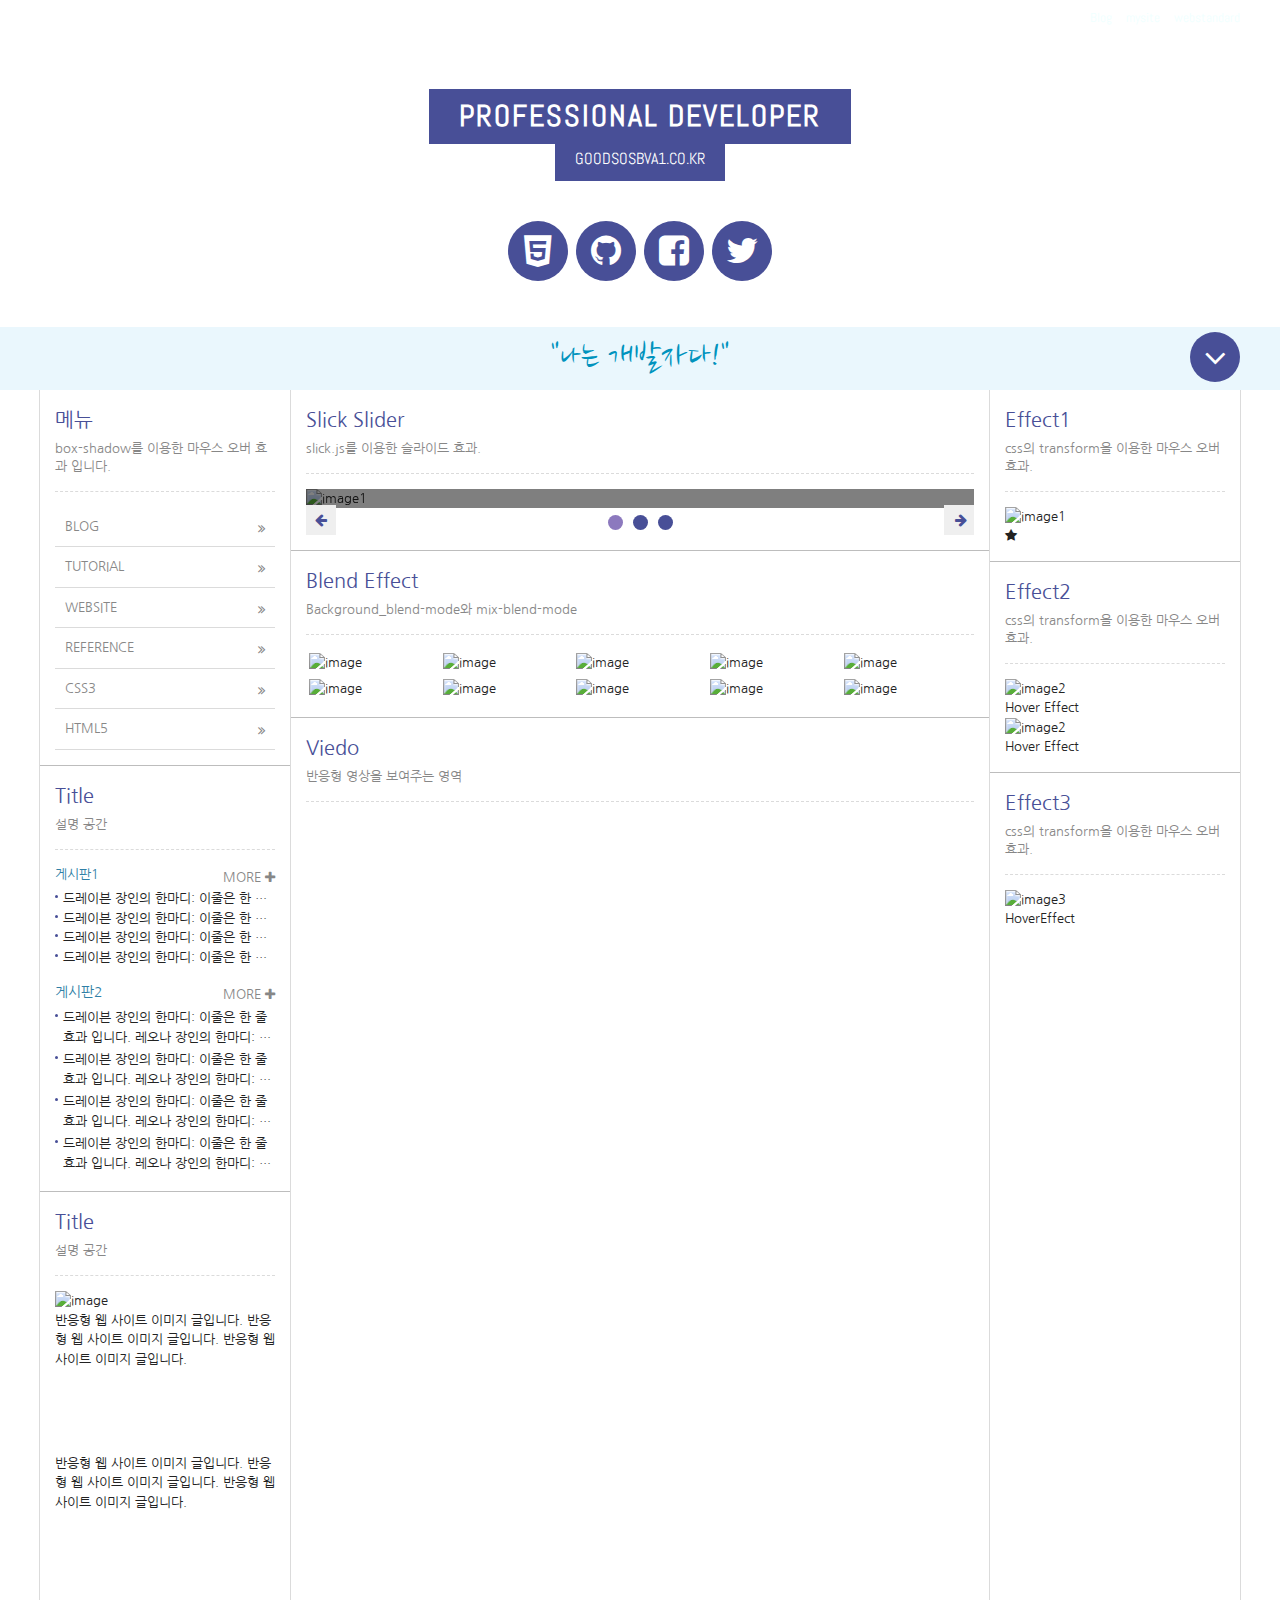
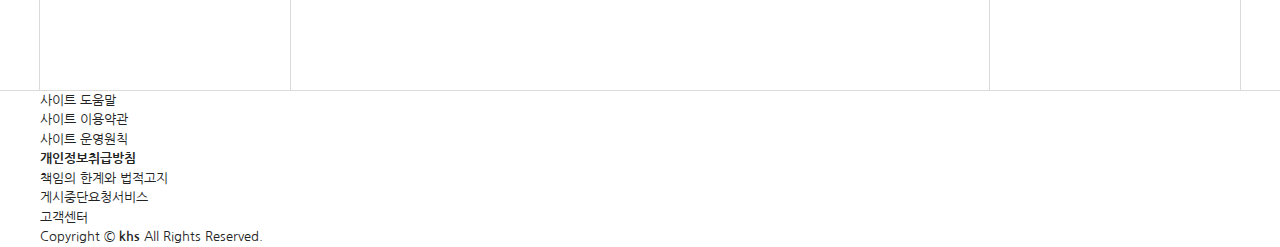
==== commit 27050d07: "Add files via upload" ====
--- a/index.html
+++ b/index.html
@@ -297,9 +297,12 @@
                         <p class="col_desc">css의 transform을 이용한 마우스 오버효과.</p>
                         <!-- 사이드1 -->
                             <div class="side1">
-                                <figure>
+                                <figure class="front">
                                     <img src="img/side1.jpg" alt="image1">
                                 </figure>
+                                <div class="back">
+                                    <i class="fa fa-star" aria-hidden="true"></i>
+                                </div>
                             </div>
                         <!-- //사이드1 -->
                     </article>
@@ -308,8 +311,17 @@
                         <p class="col_desc">css의 transform을 이용한 마우스 오버효과.</p>
                         <!-- 사이드2 -->
                             <div class="side2">
-                                <figure>
+                                <figure class="front">
+                                    <img src="img/side4.jpg" alt="image2">
+                                    <figcaption>
+                                        <h3>Hover Effect</h3>
+                                    </figcaption>
+                                </figure>
+                                <figure class="back">
                                     <img src="img/side2.jpg" alt="image2">
+                                    <figcaption>
+                                        <h3>Hover Effect</h3>
+                                    </figcaption>
                                 </figure>
                             </div>
                         <!-- //사이드2 -->
@@ -321,6 +333,9 @@
                             <div class="side3">
                                 <figure>
                                     <img src="img/side3.jpg" alt="image3">
+                                    <figcaption>
+                                        <h3>Hover<em>Effect</em></h3>
+                                    </figcaption>
                                 </figure>
                             </div>
                         <!-- //사이드3 -->
